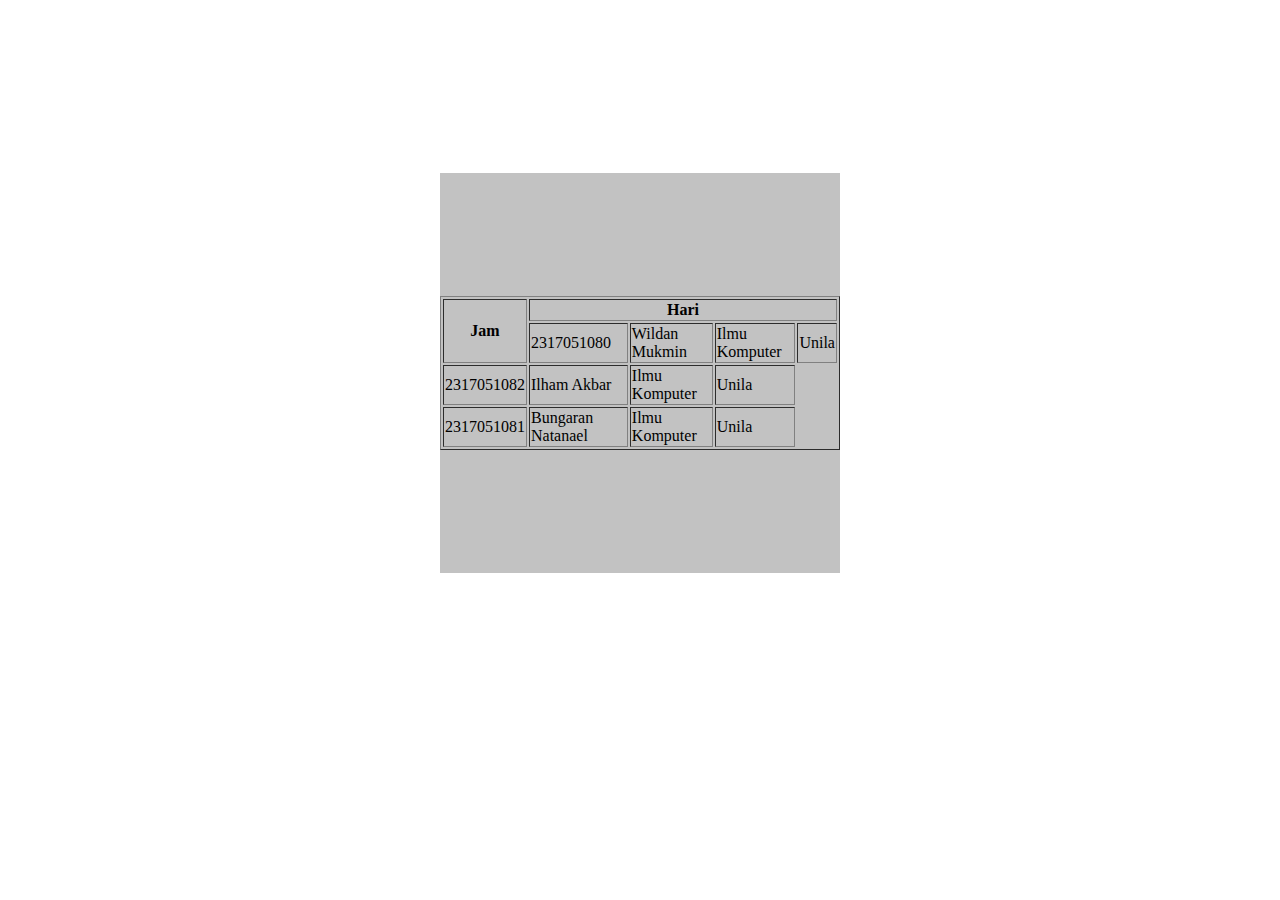
==== praktek/quis1/jadwal.html @ 3425fc23 "halaman pertama" ====
<!DOCTYPE html>
<html lang="en">

<head>
    <meta charset="UTF-8" />
    <meta name="viewport" content="width=device-width, initial-scale=1.0" />
    <title>Home</title>

</head>

<body style="
      background-image: url(/praktek/quis/img/bg-image.jpg);
      background-size: cover;
      color: white;
      font-style: normal;
      margin: 0px;
      padding: 0px;
    ">
    <header>
        <nav style="
          display: flex;
          justify-content: space-between;
          margin-right: 100px;
          margin-left: 100px;
          margin-top: 50px;
        ">
            <div style="font-weight: bold; font-size: 20px; color: white">
                Biodata
            </div>
            <div style="display: flex; gap: 30px">
                <a href="/praktek/quis/index.html" style="color: white; text-decoration: none">Home</a>
                <a href="/praktek/quis/jadwal.html" style="color: white; text-decoration: none">Jadwal</a>
            </div>
        </nav>
    </header>

    <main style="display: flex; justify-content: center; color: black;">
        <div style="
          display: flex;
          flex-direction: column;
          justify-content: center;
          align-items: center;
          margin-top: 100px;
          background: #c2c2c2;
          width: 400px;
          height: 400px;
        ">
            <table border=1>
                <tr>
                    <th rowspan="2">Jam</th>
                    <th colspan="5">Hari</th>
                </tr>
                <tr>
                    <td>2317051080</td>
                    <td>Wildan Mukmin</td>
                    <td>Ilmu Komputer</td>
                    <td>Unila</td>
                </tr>
                <tr>
                    <td>2317051082</td>
                    <td>Ilham Akbar</td>
                    <td>Ilmu Komputer</td>
                    <td>Unila</td>
                </tr>
                <tr>
                    <td>2317051081</td>
                    <td>Bungaran Natanael</td>
                    <td>Ilmu Komputer</td>
                    <td>Unila</td>
                </tr>
            </table>
        </div>
    </main>
</body>

</html>
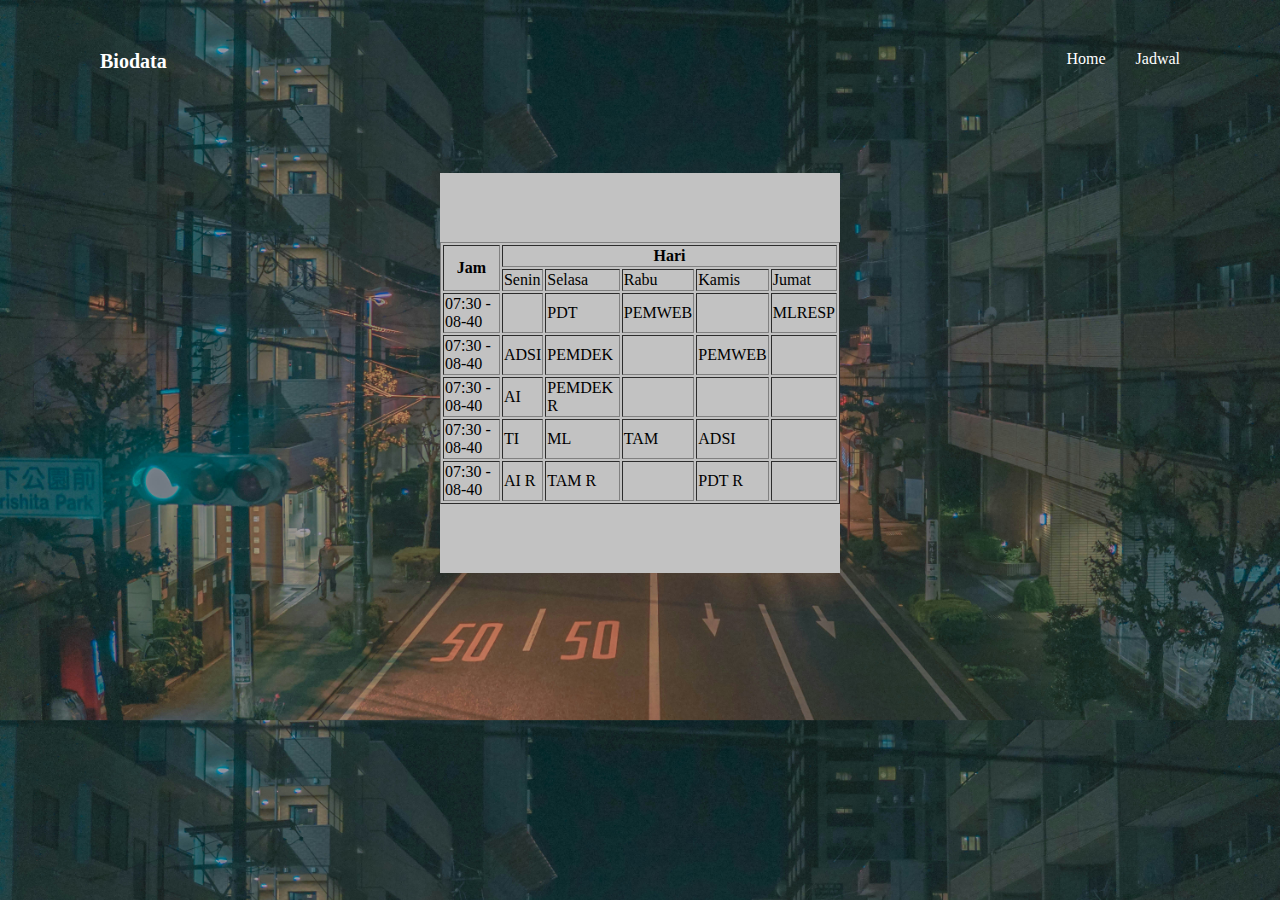
==== commit 82faa831: "halaman pertama" ====
--- a/praktek/quis1/jadwal.html
+++ b/praktek/quis1/jadwal.html
@@ -9,7 +9,7 @@
 </head>
 
 <body style="
-      background-image: url(/praktek/quis/img/bg-image.jpg);
+      background-image: url(/praktek/quis1/img/bg-image.jpg);
       background-size: cover;
       color: white;
       font-style: normal;
@@ -51,22 +51,51 @@
                     <th colspan="5">Hari</th>
                 </tr>
                 <tr>
-                    <td>2317051080</td>
-                    <td>Wildan Mukmin</td>
-                    <td>Ilmu Komputer</td>
-                    <td>Unila</td>
+                    <td>Senin</td>
+                    <td>Selasa</td>
+                    <td>Rabu</td>
+                    <td>Kamis</td>
+                    <td>Jumat</td>
                 </tr>
                 <tr>
-                    <td>2317051082</td>
-                    <td>Ilham Akbar</td>
-                    <td>Ilmu Komputer</td>
-                    <td>Unila</td>
+                    <td>07:30 - 08-40</td>
+                    <td></td>
+                    <td>PDT</td>
+                    <td>PEMWEB</td>
+                    <td></td>
+                    <td>MLRESP</td>
                 </tr>
                 <tr>
-                    <td>2317051081</td>
-                    <td>Bungaran Natanael</td>
-                    <td>Ilmu Komputer</td>
-                    <td>Unila</td>
+                    <td>07:30 - 08-40</td>
+                    <td>ADSI</td>
+                    <td>PEMDEK</td>
+                    <td></td>
+                    <td>PEMWEB</td>
+                    <td></td>
+                </tr>
+                <tr>
+                    <td>07:30 - 08-40</td>
+                    <td>AI</td>
+                    <td>PEMDEK R</td>
+                    <td></td>
+                    <td></td>
+                    <td></td>
+                </tr>
+                <tr>
+                    <td>07:30 - 08-40</td>
+                    <td>TI</td>
+                    <td>ML</td>
+                    <td>TAM</td>
+                    <td>ADSI</td>
+                    <td></td>
+                </tr>
+                <tr>
+                    <td>07:30 - 08-40</td>
+                    <td>AI R</td>
+                    <td>TAM R</td>
+                    <td></td>
+                    <td>PDT R</td>
+                    <td></td>
                 </tr>
             </table>
         </div>
